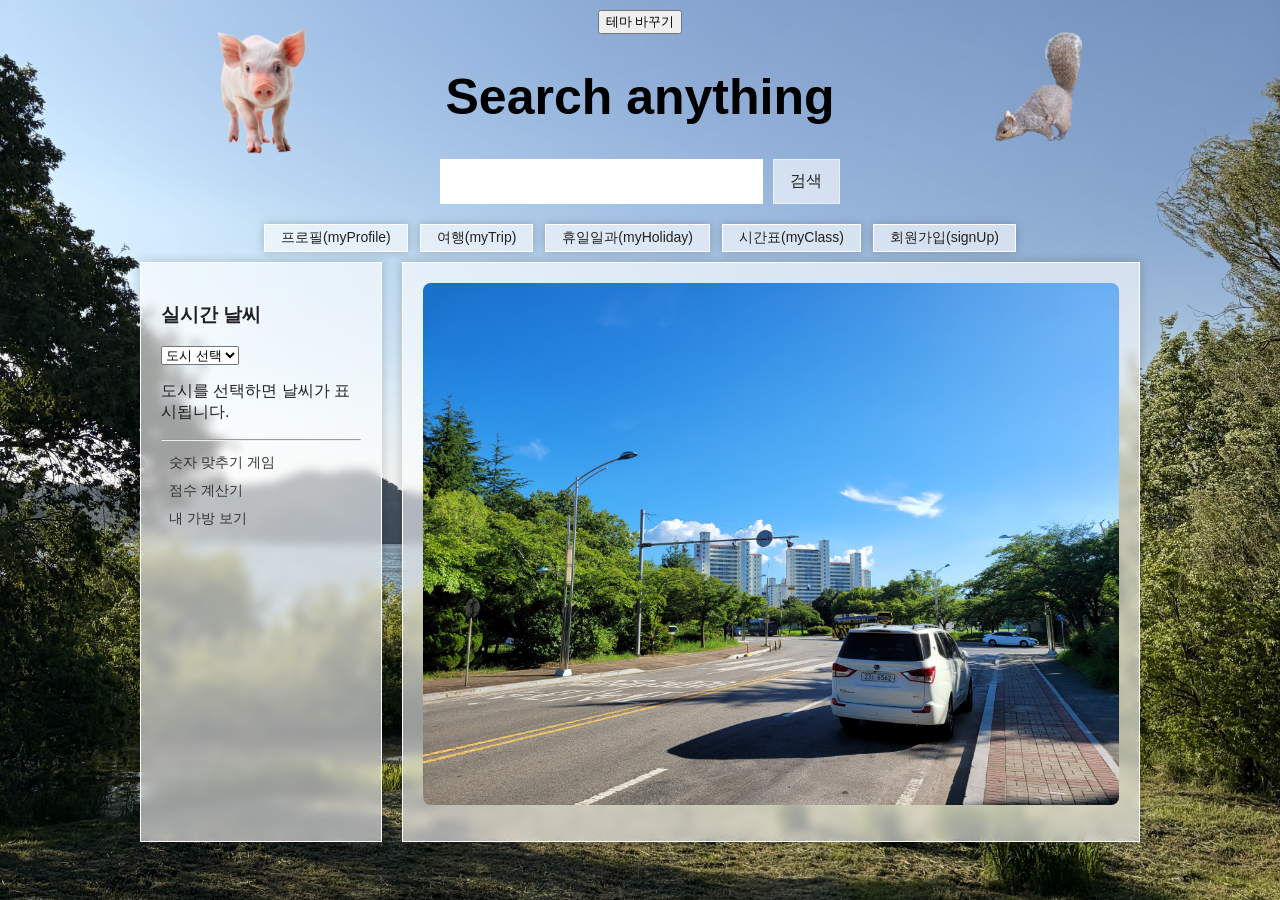
==== html/index.html @ 90b708df "첫 번째 저장" ====
<!DOCTYPE html>
<html lang="ko">
<head>
<meta charset="UTF-8">
<title>고윤진웹</title>
<meta name="viewport" content="width=device-width, initial-scale=1.0">
<link rel="stylesheet" href="../css/style.css">
<link rel="stylesheet" href="../css/yahoo.css">
<style>
body {
    background-image: url("../media/image.png");
    background-size: cover;
    background-position: center;
    background-repeat: no-repeat;
    background-attachment: fixed;
}
</style>
</head>
<body class="main-page">
<header>
    <button id="themeBtn">테마 바꾸기</button>
    <img src="../media/pig.png" alt="홈" id="homeBtn">
    <div class="tooltip">
     <img src="../media/청설모.png" alt="추천검색어" id="keyword">
      <span class="tooltip-text">
          추천 검색어<br>
           • Albert Einstein<br>
           • Isaac Newton<br>
           • James Clerk Maxwell<br>
           • Niels Bohr<br>
           • Lev Landau<br>
           • Richard Feynman
      </span>
    </div>
    <h1>Search anything</h1>
    <div class="search-box">
        <input type="text" id="search">
        <button id="searchBtn">검색</button>
        <ul id="suggestions"></ul>
    </div>

    <nav>
     <div class="nav-buttons">
        <button onclick="loadPage('myProfile.html')">프로필(myProfile)</button>
        <button onclick="loadPage('myTrip.html')">여행(myTrip)</button>
        <button onclick="loadPage('myHoliday.html')">휴일일과(myHoliday)</button>
        <button onclick="loadPage('myClass.html')">시간표(myClass)</button>
        <button onclick="loadPage('signUp.html')">회원가입(signUp)</button>
     </div>
 </nav>
</header>

<div class="layout">
    <aside>
        <h3>실시간 날씨</h3>

    <select id="city-select">
        <option value="none">도시 선택</option>
        <option value="37.5665,126.9780">서울</option>
        <option value="35.1796,129.0756">부산</option>
        <option value="35.1595,126.8526">광주</option>
        <option value="34.6937,135.5023">오사카</option>
        <option value="35.6762,139.6503">도쿄</option>
    </select>

    <div id="weather-box">
        <p>도시를 선택하면 날씨가 표시됩니다.</p>
    </div>

    <hr>

      <div class="side-menu">
        <a onclick="startGame()">숫자 맞추기 게임</a>
        <a onclick="checkGrade()">점수 계산기</a>
        <a onclick="showMyBag()">내 가방 보기</a>
    </div>
    </aside>
    <main>
    <article>
        <img id="defaultImg" src="../media/apart.jpg" alt="apart.jpg" class="content-img">

        <iframe id="mainFrame" scrolling="no" style="display:none;"></iframe>

        <section></section>

        <footer>
            <p></p>
        </footer>
    </article>
</main>
</div>

<script src="../script/search.js"></script>
<script src="../script/upDown.js"></script>
<script src="../script/theme.js"></script>
<script src="../script/bag.js"></script>
<script src="../script/grade.js"></script>
<script src="../script/realtimeInfo.js"></script>
<script src="../script/weather.js"></script>
<script src="../script/weatherAPI.js"></script>
<script src="../script/weatherOld1.js"></script>
</body>
</html>
---- css/style.css ----
body {
    margin: 0;
    font-family: -apple-system, BlinkMacSystemFont, "Segoe UI",
                 "Noto Sans KR", "Malgun Gothic", sans-serif;
    color: #202122;
}
header {
    position: relative;
    min-height: 180px;
    text-align: center;
    font-family: Arial;
    color: black;
    padding-top: 10px;
    padding-bottom: 10px;
}

header h1 {
    font-size: 50px;
}

/* 검색창 + 버튼 한 줄 */
.search-box {
    display: flex;
    justify-content: center;
    align-items: center;
    gap: 10px;
    position: relative;
}

.search-box input {
    width: 500px;
    height: 45px;
    font-size: 22px;
}


.search-box button {
    width: 80px;
    height: 45px;
    font-size: 16px;
    background: rgba(255, 255, 255, 0.6);
    backdrop-filter: blur(5px);
    -webkit-backdrop-filter: blur(5px);
    border: 1px solid rgba(255, 255, 255, 0.5);
    border-radius: 0px;
    color: #222;
    cursor: pointer;
    transition: all 0.25s ease;
}

.search-box button:hover {
    background: rgba(255, 255, 255, 0.8);
}

.menu {
    background: rgba(255, 255, 255, 0.7);
    backdrop-filter: blur(10px);
    border-radius: 20px;
}

.layout {
    display: flex;
    gap: 20px;
    width: 1000px;
    margin: 0px auto;
}

aside,
main {
    background: rgba(255, 255, 255, 0.6);
    backdrop-filter: blur(5px);
    border: 1px solid #fff;
    box-shadow: 0 0 10px rgba(0, 0, 0, 0.2);
    padding: 20px;
}

aside {
    width: 200px;
}

main {
    flex: 1;
}


.nav-buttons {
    display: flex;
    justify-content: center;
    gap: 12px;
    flex-wrap: wrap;
    margin-top: 20px;
    padding: 0 20px;
}


.nav-buttons button {
    background: rgba(255, 255, 255, 0.6);
    backdrop-filter: blur(5px);
    -webkit-backdrop-filter: blur(5px);
    border: 1px solid #fff;
    border-radius: 0px;
    padding: 2px 16px;
    font-size: 14px;
    color: #222;
    cursor: pointer;
    box-shadow: 0 0 10px rgba(0, 0, 0, 0.2);
    transition: background 0.25s ease;
    min-width: 60px;
    height: 28px;
    white-space: nowrap;
}

.nav-buttons button:hover {
    background: rgba(255, 255, 255, 0.8);
}

/* ✅ 자동완성 목록 */
#suggestions {
    list-style: none;
    padding: 0;
    margin: 0;
    position: absolute;
    background: rgba(255, 255, 255, 0.9);
    backdrop-filter: blur(5px);
    width: 500px;
    border: none;
    border-radius: 0px;
    max-height: 200px;
    overflow-y: auto;
    top: 50px;
    left: 0;
}

#suggestions li {
    padding: 10px 15px;
    cursor: pointer;
    transition: background 0.2s;
}

#suggestions li:hover {
    background: rgba(0, 0, 0, 0.05);
}

#mainFrame {
    width: 100%;
    height: 500px;
    border: 0;
    display: block;
    overflow: hidden;
}
@media (max-width: 768px) {
    .layout {
        display: flex;
        flex-direction: column;
    }

    main {
        order: 1;
        width: 100%;
    }

    aside {
        order: 2;
        width: 100%;
    }
}
#homeBtn {
    position: absolute;
    top: 8%;
    left: 15%;
    height: 12vw;
    max-height: 140px;
    width: auto;
    cursor: pointer;
    z-index: 10;
}
.tooltip {
    position: absolute;
    top: 8%;
    right: 15%;
    z-index: 10;
}

#keyword {
    height: 12vw;
    max-height: 140px;
    width: auto;
    cursor: pointer;
}

.tooltip-text {
    position: absolute;
    bottom: -45px;
    right: 50%;
    transform: translateX(50%);

    background: rgba(0,0,0,0.8);
    color: white;
    padding: 8px 12px;
    border-radius: 8px;

    white-space: nowrap;

    opacity: 0;
    visibility: hidden;
    transition: .2s;
}

/* ▼ 말풍선 꼬리 */
.tooltip-text::after {
    content: "";
    position: absolute;
    top: -6px;
    right: 20px;

    border-width: 6px;
    border-style: solid;
    border-color: transparent transparent rgba(0,0,0,0.8) transparent;
}

/* 마우스를 올리면 표시 */
.tooltip:hover .tooltip-text {
    opacity: 1;
    visibility: visible;
}

.content-img {
    max-width: 100%;
    height: auto;
    display: block;
    border-radius: 8px;
}
@media (max-width: 768px) {

    header {
        height: auto;
        min-height: 260px;
        padding-bottom: 20px;
    }

    .nav-buttons {
        justify-content: center;
    }

    #homeBtn,
    #keyword {
        height: 80px;
        margin: 10px 0;
    }

    .search-box {
        width: 90%;
    }

    input {
        width: 100%;
    }

    .layout {
        width: 95%;
        margin: 20px auto;
    }
}
@media (max-width: 768px) {
    #suggestions {
        width: 100%;
        left: 0;
    }
}
.schedule-title {
    font-family: Helvetica, Arial, sans-serif;
    text-align: center;
    color: #333;
    text-shadow: 0 1px 0 rgba(255,255,255,.8);
    font-weight: normal;
}

.schedule-table {
    width: 100%;
    border-collapse: collapse;
    margin-top: 20px;
    font-family: Helvetica, Arial, sans-serif;
    background: rgba(255,255,255,.25);
    backdrop-filter: blur(6px);
    -webkit-backdrop-filter: blur(6px);
    border: 1px solid rgba(255,255,255,.6);
}

.schedule-table th,
.schedule-table td {
    padding: 12px;
    text-align: center;
    border: 1px solid rgba(0,0,0,.15);
    border-radius: 0;
}

.schedule-table th {
    background: linear-gradient(#fdfdfd,#d9d9d9);
    color: #222;
    font-weight: bold;
    text-shadow: 0 1px 0 white;
}

.schedule-table td {
    background: rgba(255,255,255,.45);
    color: #333;
    transition: background .2s;
}

.schedule-table td:hover {
    background: rgba(255,255,255,.7);
}

.schedule-table .break-row td {
    background: linear-gradient(#ececec,#d3d3d3);
    color: #222;
    font-weight: bold;
}
.welcome {
    text-align: center;
}
header {
    text-align: center;
}


ul {
  list-style: none;
  padding-left: 0;
}

.search-box {
  width: 400px;
  margin: 0 auto;
  position: relative;
}

#search {
  width: 100%;
  box-sizing: border-box;
  border: none;
}

#suggestions {
  width: 100%;
  margin: 8px 0 0 0;
  padding: 0;
  list-style: none;
  position: absolute;
  left: 0;

  background: white;
  border: none;
  border-radius: 12px;
  overflow: hidden;
  z-index: 999;
}

#suggestions li {
  padding: 12px 16px;
  cursor: pointer;
}


.search-box {
  width: 400px;
}


@media (max-width: 600px) {
  .search-box {
    width: 90%;
  }
}


.trip-grid-container {
    display: grid !important;
    grid-template-columns: repeat(3, 1fr) !important;
    gap: 25px;
    width: 100%;
}

.trip-card {
    margin: 0 10px;
    padding: 18px;
    box-sizing: border-box;

    background: rgba(255,255,255,0.45);
    backdrop-filter: blur(8px);
    -webkit-backdrop-filter: blur(8px);

    border: 1px solid rgba(255,255,255,0.7);
    box-shadow: 0 3px 12px rgba(0,0,0,0.15);

    text-align: center;

    transition: transform 0.2s ease, box-shadow 0.2s ease;
    cursor: pointer;
}

.trip-card:hover {
    transform: translateY(-8px);
    box-shadow: 0 12px 25px rgba(0,0,0,0.25);
}

.trip-card img {
    width: 100%;
    height: 180px;
    object-fit: cover;
    display: block;
    margin-bottom: 10px;
}
@media (max-width:768px){
    .trip-grid-container {
        grid-template-columns: 1fr;
    }
}
.container {
    width: 100%;
    box-sizing: border-box;
 
}
#imageModal {
    display:none;
    position:fixed;
    top:0;
    left:0;
    width:100%;
    height:100%;

    background:rgba(0,0,0,0.7);

    justify-content:center;
    align-items:center;

    z-index:9999;
}

#imageModal img {
    max-width:90%;
    max-height:90%;
}
.btn-submit,
.btn-reset {
    width: 150px;
    height: 40px;
    font-size: 15px;
    cursor: pointer;
    border: 1px solid #999;
    margin: 10px 5px;
    transition: 0.2s;
}

/* 가입 버튼 */
.btn-submit {
    background: linear-gradient(#5b9bd5, #2f75b5);
    color: white;
}

/* 다시 작성 */
.btn-reset {
    background: linear-gradient(#eee, #ccc);
    color: #333;
}

.btn-submit:hover {
    background: linear-gradient(#6da9e8, #3b82c4);
}

.btn-reset:hover {
    background: linear-gradient(#fff, #ddd);
}
.container h1 {
    font-size: 30px;
    font-weight: 600;
    color: #333;
    border-bottom: 2px solid #ddd;
}


.container h2 {
    display: block;

    margin-top: 25px;
    padding: 5px 0;

    font-family: -apple-system, BlinkMacSystemFont,
                 "Segoe UI", "Noto Sans KR", sans-serif;

    font-size: 20px;
    font-weight: normal;

    color: #202122;

    border-bottom: 1px solid #eaecf0;
    background: none;
}
.side-menu a {
    display: block;
    color: #333;
    text-decoration: none;
    cursor: pointer;
    padding: 5px 8px;
    font-size: 14px;
}

.side-menu a:hover {
    color: #0066cc;
    text-decoration: underline;
}
---- css/yahoo.css ----
/* 전체 배경 */
body.yahoo-theme {
    background: #eeeeee;
    color: #8f6693;
    font-family: Dotum, "돋움", sans-serif;
}


/* 헤더 */
body.yahoo-theme header {
    background: #9e7eba !important;
    color: white !important;
    border-bottom: 3px solid #400080;
}


/* 헤더 제목 */
body.yahoo-theme header h1 {
    color: white !important;
    text-shadow: none;
}


/* 검색창 */
body.yahoo-theme .search-box input {
    border: 1px solid #888;
    border-radius: 0;
    background: white;
}

body.yahoo-theme .search-box button {
    background: white;
    color: #400080;
    border: 1px solid #888;
    border-radius: 0;
}


/* 메뉴 영역 */
body.yahoo-theme .menu {
    background: #5e3781 !important;
    color: white !important;
    border-radius: 0;
}


/* 네비 버튼 */
body.yahoo-theme .nav-buttons button {
    background: white;
    color: #400080;
    border: 1px solid #999;
    border-radius: 0;
    box-shadow: none;
}

body.yahoo-theme .nav-buttons button:hover {
    background: #eee;
}


/* 좌측 메뉴 / 메인 */
body.yahoo-theme aside,
body.yahoo-theme main {

    background: white !important;

    border: 1px solid #aaa;

    border-radius: 0;

    box-shadow: none;

    backdrop-filter: none;
}


/* h1 */
body.yahoo-theme .container h1 {

    margin: 0 0 20px;

    padding: 8px 10px;

    font-family: Arial, "Malgun Gothic", sans-serif;

    font-size: 26px;

    font-weight: bold;

    background: #eeeeee !important;

    border-bottom: 1px solid #999;

    border-left: none;

    box-shadow: none;
}


/* h2 */
body.yahoo-theme .container h2 {

    padding: 6px 10px;

    font-family: Arial, "Malgun Gothic", sans-serif;

    font-size: 18px;

    font-weight: bold;

    color: #a881cf;

    background: #eeeeee;

    border-left: 5px solid #afa6b7;
}


/* 카드 */
body.yahoo-theme .trip-card {

    background: white;

    border: 1px solid #aaa;

    border-radius: 0;

    box-shadow: none;

}


body.yahoo-theme .trip-card:hover {

    transform: none;

    box-shadow: none;

}


/* 표 */
body.yahoo-theme table {

    background: white;

    border-collapse: collapse;

}


body.yahoo-theme td,
body.yahoo-theme th {

    border: 1px solid #999;

}


/* 입력창 */
body.yahoo-theme input,
body.yahoo-theme textarea,
body.yahoo-theme select {

    border: 1px solid #999;

    border-radius: 0;

}


/* 버튼 */
body.yahoo-theme button,
body.yahoo-theme input[type="submit"],
body.yahoo-theme input[type="reset"] {

    border-radius: 0;

    background: linear-gradient(#fff,#ddd);

    border: 1px solid #888;

    color: #333;

}


/* 이미지 모달 */
body.yahoo-theme #imageModal {

    background: rgba(179, 148, 148, 0.5);

}
/* =========================
   Yahoo old style title
========================= */

body.yahoo-theme .container h1 {
    margin: 0 0 20px;
    padding: 10px 12px;

    font-family: Dotum, "돋움", sans-serif;
    font-size: 28px;
    font-weight: bold;

    color: #333;

    background: linear-gradient(
        to bottom,
        #ffffff 0%,
        #eeeeee 50%,
        #d6d6d6 100%
    );

    border: 1px solid #999;

    box-shadow:
        inset 0 1px 0 white,
        inset 0 -1px 0 #bbb;
}


body.yahoo-theme .container h2 {

    display: block;

    padding: 6px 10px;

    margin-top: 20px;

    font-family: Dotum, "돋움", sans-serif;
    font-size: 17px;
    font-weight: bold;

    color: #333;

    background: #e9e9e9;

    border-left: 5px solid #ab86cb;
    border-bottom: 1px solid #bbb;
}
/* =========================
   Yahoo Classic UI Style
========================= */


/* 전체 배경 */
body.yahoo-theme {
    background: none !important;
    color: #333;
    font-family: Dotum, "돋움", Arial, sans-serif;
}


/* 헤더 */
body.yahoo-theme header {

    background: linear-gradient(
        to bottom,
        #e3d7ee,
        #937da4
    ) !important;

    color: white !important;

    border-bottom: 3px solid #3b005f;

}


/* 헤더 제목 */
body.yahoo-theme header h1 {

    color:white !important;

    font-family: Dotum, "돋움", sans-serif;

    text-shadow:
        1px 1px 0 #333;

}


/* 메인 / 사이드 */
body.yahoo-theme main,
body.yahoo-theme aside {

    background:
        linear-gradient(
            to bottom,
            #ffffff,
            #eeeeee
        ) !important;

    border:1px solid #999;

    box-shadow:
        inset 0 1px 0 white,
        0 1px 3px rgba(0,0,0,.2);

}


/* 제목 박스 */
body.yahoo-theme .container h1 {

    font-family: Dotum, "돋움", sans-serif !important;

    font-size:28px;

    color:#333 !important;

    background:

        linear-gradient(
            to bottom,
            #ffffff 0%,
            #eeeeee 50%,
            #cccccc 100%
        ) !important;


    border:1px solid #999;

    border-top:4px solid #c5a2e3;

    padding:10px 12px;


    box-shadow:

        inset 0 1px 0 white,
        inset 0 -1px 0 #aaa;

}


/* 소제목 */
body.yahoo-theme .container h2 {

    font-family:Dotum,"돋움",sans-serif;

    background:

        linear-gradient(
            to bottom,
            #ffffff,
            #ddd
        ) !important;


    color:#333 !important;

    border:1px solid #aaa;


    padding:6px 10px;

}


/* 카드 */
body.yahoo-theme .trip-card {

    background:

        linear-gradient(
            to bottom,
            #ffffff,
            #eeeeee
        );

    border:1px solid #999;

    box-shadow:
        0 1px 3px rgba(0,0,0,.25);

}


/* 버튼 */
body.yahoo-theme button,
body.yahoo-theme input[type="submit"],
body.yahoo-theme input[type="reset"] {

    font-family:Dotum,"돋움",sans-serif;

    background:

        linear-gradient(
            to bottom,
            #ffffff,
            #d7d7d7
        );


    border:1px solid #888;

    color:#333;

    padding:4px 12px;

}


body.yahoo-theme button:hover {

    background:#eeeeee;

}
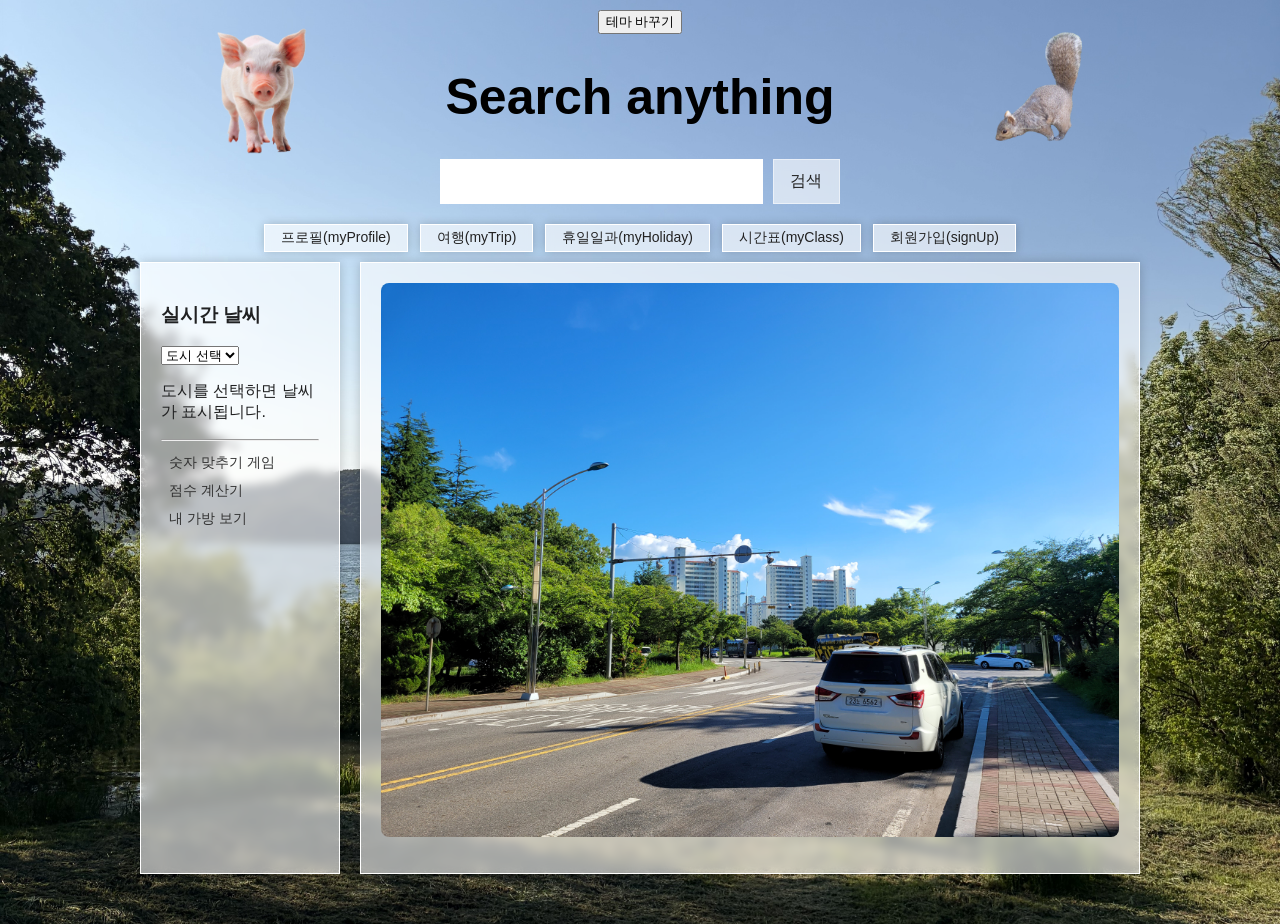
==== commit 12694822: "가독성 개선" ====
--- a/html/index.html
+++ b/html/index.html
@@ -95,9 +95,7 @@
 <script src="../script/theme.js"></script>
 <script src="../script/bag.js"></script>
 <script src="../script/grade.js"></script>
-<script src="../script/realtimeInfo.js"></script>
-<script src="../script/weather.js"></script>
+<script type="module" src="../script/realtimeInfo.js"></script>
 <script src="../script/weatherAPI.js"></script>
-<script src="../script/weatherOld1.js"></script>
 </body>
 </html>
--- a/css/style.css
+++ b/css/style.css
@@ -61,8 +61,10 @@
 .layout {
     display: flex;
     gap: 20px;
-    width: 1000px;
-    margin: 0px auto;
+    width: 100%;
+    max-width: 1000px;
+    margin: 0 auto;
+    box-sizing: border-box;
 }
 
 aside,
@@ -72,6 +74,7 @@
     border: 1px solid #fff;
     box-shadow: 0 0 10px rgba(0, 0, 0, 0.2);
     padding: 20px;
+    box-sizing:border-box;
 }
 
 aside {
@@ -143,26 +146,22 @@
 
 #mainFrame {
     width: 100%;
-    height: 500px;
     border: 0;
     display: block;
     overflow: hidden;
 }
-@media (max-width: 768px) {
+@media (max-width:768px) {
+
     .layout {
-        display: flex;
-        flex-direction: column;
-    }
-
-    main {
-        order: 1;
-        width: 100%;
-    }
-
+        width:95%;
+        flex-direction:column;
+    }
+
+    main,
     aside {
-        order: 2;
-        width: 100%;
-    }
+        width:100%;
+    }
+
 }
 #homeBtn {
     position: absolute;
@@ -411,11 +410,7 @@
     display: block;
     margin-bottom: 10px;
 }
-@media (max-width:768px){
-    .trip-grid-container {
-        grid-template-columns: 1fr;
-    }
-}
+
 .container {
     width: 100%;
     box-sizing: border-box;
@@ -508,4 +503,57 @@
 .side-menu a:hover {
     color: #0066cc;
     text-decoration: underline;
+}
+.weather-card {
+    padding: 15px;
+    margin-top: 10px;
+}
+body {
+    padding-bottom: 50px;
+}
+@media (max-width:500px){
+
+    .trip-grid-container {
+        grid-template-columns: 1fr !important;
+    }
+
+}
+@media (max-width:768px){
+
+    .layout {
+        flex-direction: column;
+    }
+
+    main {
+        width:100%;
+        order:1;
+    }
+
+    aside {
+        width:100%;
+        order:2;
+    }
+
+}
+.table-wrapper {
+    overflow-x:auto;
+}
+audio,
+video {
+    display: block;
+    margin: 20px auto;
+}
+input[type="checkbox"],
+input[type="radio"] {
+    width: auto;
+    margin: 0 5px 0 0;
+}
+.container input[type="text"],
+.container input[type="password"],
+.container input[type="date"],
+.container select {
+    height: 35px;
+    font-size: 16px;
+    padding: 5px 10px;
+    box-sizing: border-box;
 }
--- a/css/yahoo.css
+++ b/css/yahoo.css
@@ -1,254 +1,11 @@
-
-
-/* 전체 배경 */
-body.yahoo-theme {
-    background: #eeeeee;
-    color: #8f6693;
-    font-family: Dotum, "돋움", sans-serif;
-}
-
-
-/* 헤더 */
-body.yahoo-theme header {
-    background: #9e7eba !important;
-    color: white !important;
-    border-bottom: 3px solid #400080;
-}
-
-
-/* 헤더 제목 */
-body.yahoo-theme header h1 {
-    color: white !important;
-    text-shadow: none;
-}
-
-
-/* 검색창 */
-body.yahoo-theme .search-box input {
-    border: 1px solid #888;
-    border-radius: 0;
-    background: white;
-}
-
-body.yahoo-theme .search-box button {
-    background: white;
-    color: #400080;
-    border: 1px solid #888;
-    border-radius: 0;
-}
-
-
-/* 메뉴 영역 */
-body.yahoo-theme .menu {
-    background: #5e3781 !important;
-    color: white !important;
-    border-radius: 0;
-}
-
-
-/* 네비 버튼 */
-body.yahoo-theme .nav-buttons button {
-    background: white;
-    color: #400080;
-    border: 1px solid #999;
-    border-radius: 0;
-    box-shadow: none;
-}
-
-body.yahoo-theme .nav-buttons button:hover {
-    background: #eee;
-}
-
-
-/* 좌측 메뉴 / 메인 */
-body.yahoo-theme aside,
-body.yahoo-theme main {
-
-    background: white !important;
-
-    border: 1px solid #aaa;
-
-    border-radius: 0;
-
-    box-shadow: none;
-
-    backdrop-filter: none;
-}
-
-
-/* h1 */
-body.yahoo-theme .container h1 {
-
-    margin: 0 0 20px;
-
-    padding: 8px 10px;
-
-    font-family: Arial, "Malgun Gothic", sans-serif;
-
-    font-size: 26px;
-
-    font-weight: bold;
-
-    background: #eeeeee !important;
-
-    border-bottom: 1px solid #999;
-
-    border-left: none;
-
-    box-shadow: none;
-}
-
-
-/* h2 */
-body.yahoo-theme .container h2 {
-
-    padding: 6px 10px;
-
-    font-family: Arial, "Malgun Gothic", sans-serif;
-
-    font-size: 18px;
-
-    font-weight: bold;
-
-    color: #a881cf;
-
-    background: #eeeeee;
-
-    border-left: 5px solid #afa6b7;
-}
-
-
-/* 카드 */
-body.yahoo-theme .trip-card {
-
-    background: white;
-
-    border: 1px solid #aaa;
-
-    border-radius: 0;
-
-    box-shadow: none;
-
-}
-
-
-body.yahoo-theme .trip-card:hover {
-
-    transform: none;
-
-    box-shadow: none;
-
-}
-
-
-/* 표 */
-body.yahoo-theme table {
-
-    background: white;
-
-    border-collapse: collapse;
-
-}
-
-
-body.yahoo-theme td,
-body.yahoo-theme th {
-
-    border: 1px solid #999;
-
-}
-
-
-/* 입력창 */
-body.yahoo-theme input,
-body.yahoo-theme textarea,
-body.yahoo-theme select {
-
-    border: 1px solid #999;
-
-    border-radius: 0;
-
-}
-
-
-/* 버튼 */
-body.yahoo-theme button,
-body.yahoo-theme input[type="submit"],
-body.yahoo-theme input[type="reset"] {
-
-    border-radius: 0;
-
-    background: linear-gradient(#fff,#ddd);
-
-    border: 1px solid #888;
-
-    color: #333;
-
-}
-
-
-/* 이미지 모달 */
-body.yahoo-theme #imageModal {
-
-    background: rgba(179, 148, 148, 0.5);
-
-}
 /* =========================
-   Yahoo old style title
-========================= */
-
-body.yahoo-theme .container h1 {
-    margin: 0 0 20px;
-    padding: 10px 12px;
-
-    font-family: Dotum, "돋움", sans-serif;
-    font-size: 28px;
-    font-weight: bold;
-
-    color: #333;
-
-    background: linear-gradient(
-        to bottom,
-        #ffffff 0%,
-        #eeeeee 50%,
-        #d6d6d6 100%
-    );
-
-    border: 1px solid #999;
-
-    box-shadow:
-        inset 0 1px 0 white,
-        inset 0 -1px 0 #bbb;
-}
-
-
-body.yahoo-theme .container h2 {
-
-    display: block;
-
-    padding: 6px 10px;
-
-    margin-top: 20px;
-
-    font-family: Dotum, "돋움", sans-serif;
-    font-size: 17px;
-    font-weight: bold;
-
-    color: #333;
-
-    background: #e9e9e9;
-
-    border-left: 5px solid #ab86cb;
-    border-bottom: 1px solid #bbb;
-}
-/* =========================
-   Yahoo Classic UI Style
+   Yahoo Classic Theme
 ========================= */
 
 
-/* 전체 배경 */
+/* 전체 */
 body.yahoo-theme {
-    background: none !important;
+    background: #eeeeee;
     color: #333;
     font-family: Dotum, "돋움", Arial, sans-serif;
 }
@@ -256,84 +13,61 @@
 
 /* 헤더 */
 body.yahoo-theme header {
-
     background: linear-gradient(
-        to bottom,
-        #e3d7ee,
-        #937da4
+        #a78bbf,
+        #ffffff
     ) !important;
 
-    color: white !important;
-
-    border-bottom: 3px solid #3b005f;
-
+    color:white;
+    
 }
 
 
-/* 헤더 제목 */
 body.yahoo-theme header h1 {
-
     color:white !important;
-
-    font-family: Dotum, "돋움", sans-serif;
-
-    text-shadow:
-        1px 1px 0 #333;
-
+    font-family:Dotum,"돋움",sans-serif;
+    text-shadow:1px 1px #333;
 }
 
 
 /* 메인 / 사이드 */
 body.yahoo-theme main,
 body.yahoo-theme aside {
-
-    background:
-        linear-gradient(
-            to bottom,
-            #ffffff,
-            #eeeeee
-        ) !important;
+    background:white !important;
 
     border:1px solid #999;
 
     box-shadow:
-        inset 0 1px 0 white,
-        0 1px 3px rgba(0,0,0,.2);
-
+    inset 0 1px white,
+    0 1px 3px rgba(0,0,0,.2);
 }
 
 
-/* 제목 박스 */
+/* 큰 제목 */
 body.yahoo-theme .container h1 {
 
-    font-family: Dotum, "돋움", sans-serif !important;
+    font-family:Dotum,"돋움",sans-serif !important;
 
     font-size:28px;
-
     color:#333 !important;
 
+    padding:10px 12px;
+
     background:
-
-        linear-gradient(
-            to bottom,
-            #ffffff 0%,
-            #eeeeee 50%,
-            #cccccc 100%
-        ) !important;
+    linear-gradient(
+        white,
+        #eee,
+        #ccc
+    ) !important;
 
 
     border:1px solid #999;
 
     border-top:4px solid #c5a2e3;
 
-    padding:10px 12px;
-
-
     box-shadow:
-
-        inset 0 1px 0 white,
-        inset 0 -1px 0 #aaa;
-
+    inset 0 1px white,
+    inset 0 -1px #aaa;
 }
 
 
@@ -342,22 +76,20 @@
 
     font-family:Dotum,"돋움",sans-serif;
 
-    background:
+    font-size:17px;
 
-        linear-gradient(
-            to bottom,
-            #ffffff,
-            #ddd
-        ) !important;
-
+    padding:6px 10px;
 
     color:#333 !important;
 
-    border:1px solid #aaa;
+    background:
+    linear-gradient(
+        white,
+        #ddd
+    ) !important;
 
 
-    padding:6px 10px;
-
+    border:1px solid #aaa;
 }
 
 
@@ -365,18 +97,15 @@
 body.yahoo-theme .trip-card {
 
     background:
-
-        linear-gradient(
-            to bottom,
-            #ffffff,
-            #eeeeee
-        );
+    linear-gradient(
+        white,
+        #eee
+    );
 
     border:1px solid #999;
 
     box-shadow:
-        0 1px 3px rgba(0,0,0,.25);
-
+    0 1px 3px rgba(0,0,0,.25);
 }
 
 
@@ -388,13 +117,10 @@
     font-family:Dotum,"돋움",sans-serif;
 
     background:
-
-        linear-gradient(
-            to bottom,
-            #ffffff,
-            #d7d7d7
-        );
-
+    linear-gradient(
+        white,
+        #d7d7d7
+    );
 
     border:1px solid #888;
 
@@ -402,13 +128,23 @@
 
     padding:4px 12px;
 
+    border-radius:0;
+}
+body.yahoo-theme,
+body.yahoo-theme.sub-page {
+
+    background: white !important;
+
+}
+
+
+body.yahoo-theme .container {
+
+    background:white !important;
+
 }
 
 
 body.yahoo-theme button:hover {
-
-    background:#eeeeee;
-
-}
-
-
+    background:#eee;
+}
